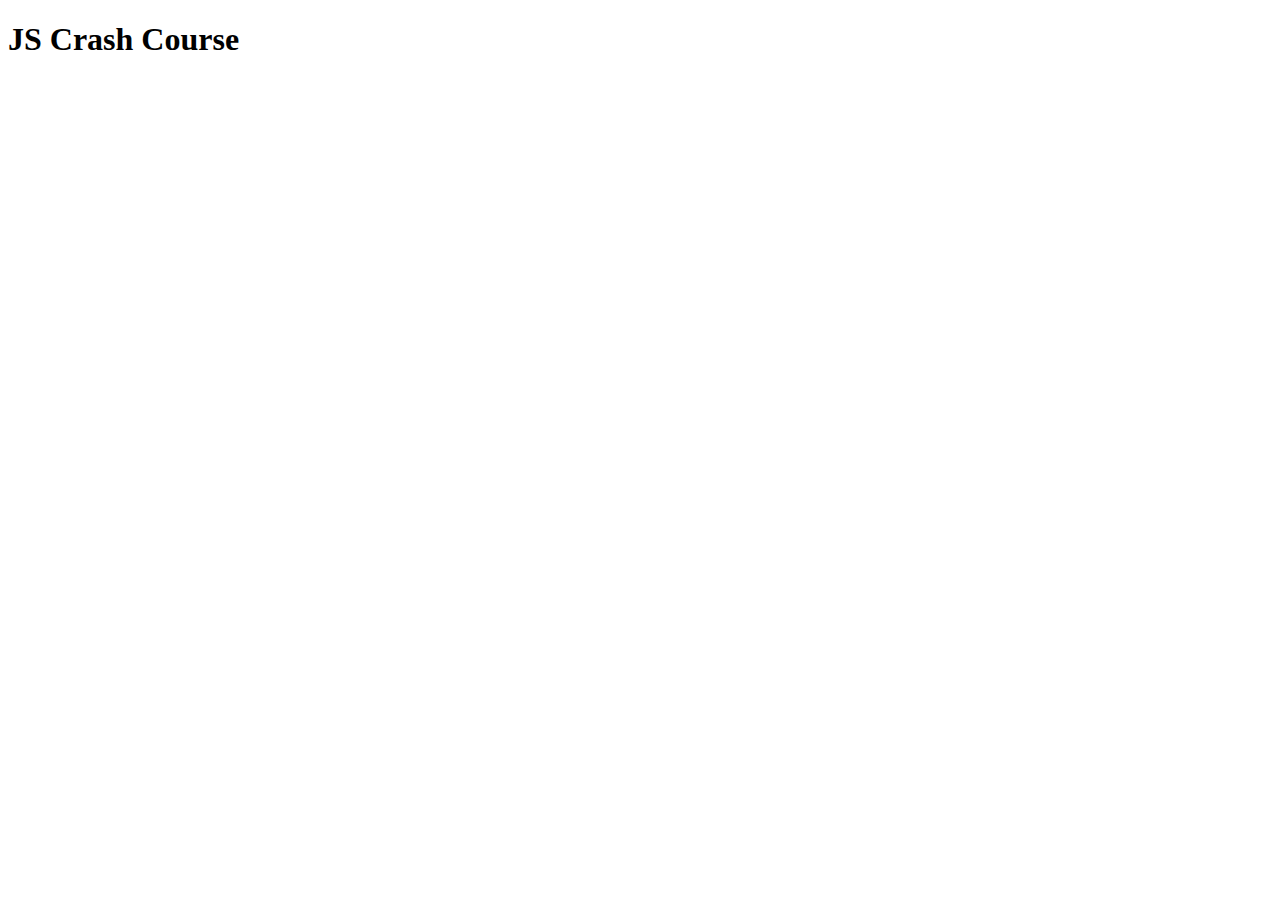
==== jsAsyncCrashCourse/index.html @ 213997d7 "#3 started" ====
<!DOCTYPE html>
<html lang="en">
  <head>
    <meta charset="UTF-8" />
    <meta name="viewport" content="width=device-width, initial-scale=1.0" />
    <link rel="stylesheet" href="style.css" />
    <title>Js Async Fn</title>
  </head>
  <body>
    <h1>JS Crash Course</h1>
    <script src="./main.js"></script>
  </body>
</html>
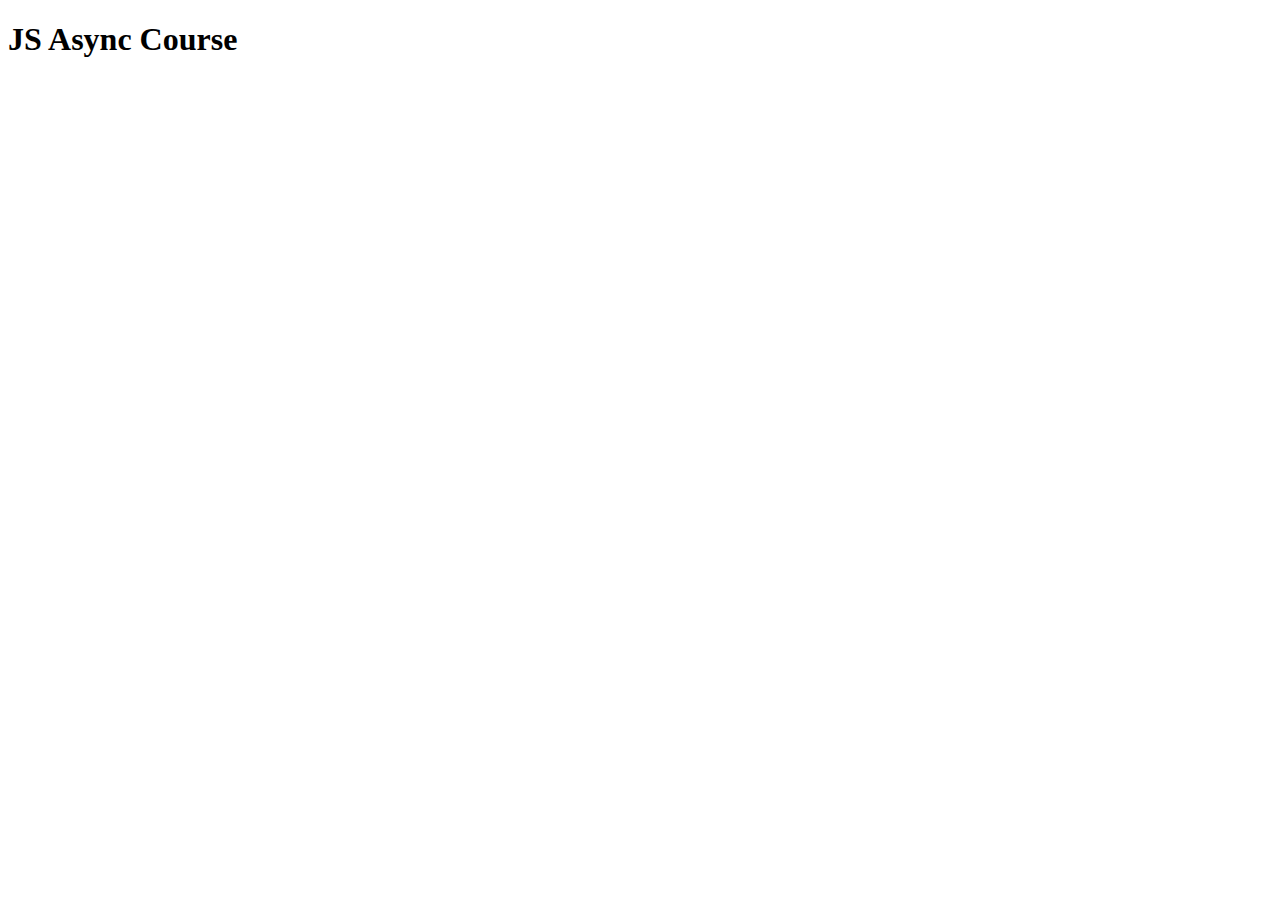
==== commit 966e4c73: "#3 contuine" ====
--- a/jsAsyncCrashCourse/index.html
+++ b/jsAsyncCrashCourse/index.html
@@ -7,7 +7,7 @@
     <title>Js Async Fn</title>
   </head>
   <body>
-    <h1>JS Crash Course</h1>
+    <h1>JS Async Course</h1>
     <script src="./main.js"></script>
   </body>
 </html>
